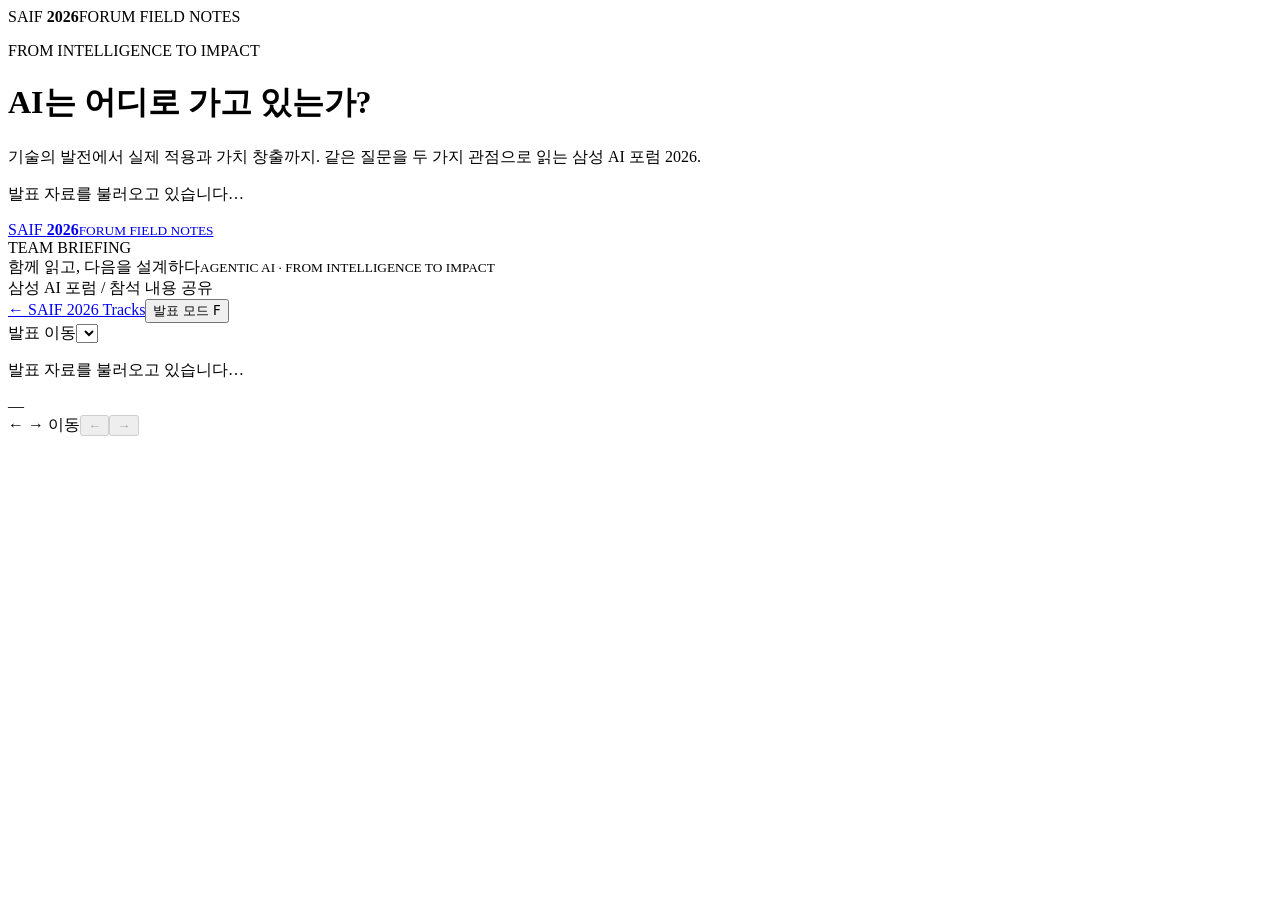
==== static/index.html @ 1b2054f6 "Group Track 1 sessions and refine presentation content" ====
<!doctype html>
<html lang="ko">
<head>
  <meta charset="utf-8">
  <meta name="viewport" content="width=device-width,initial-scale=1">
  <meta name="theme-color" content="#111a30">
  <link rel="icon" href="data:image/svg+xml,%3Csvg xmlns='http://www.w3.org/2000/svg' viewBox='0 0 32 32'%3E%3Crect width='32' height='32' rx='8' fill='%23111a30'/%3E%3Cpath d='M23 10H12v6h9v6H9' fill='none' stroke='%23b5c2ff' stroke-width='3'/%3E%3C/svg%3E">
  <title>SAIF 2026 · 팀 공유 브리핑</title>
  <link rel="stylesheet" href="./static/style.css?v=15">
</head>
<body class="is-home">
<main id="landing" tabindex="-1" aria-labelledby="landingTitle">
  <div class="landing-brand">SAIF <b>2026</b><span>FORUM FIELD NOTES</span></div>
  <div class="landing-intro"><p class="eyebrow">FROM INTELLIGENCE TO IMPACT</p>
    <h1 id="landingTitle">AI는 어디로 가고 있는가?</h1>
    <p class="landing-description">기술의 발전에서 실제 적용과 가치 창출까지. 같은 질문을 두 가지 관점으로 읽는 삼성 AI 포럼 2026.</p>
  </div>
  <div id="trackCards" class="track-cards"><p role="status">발표 자료를 불러오고 있습니다…</p></div>
  <noscript>발표 자료를 보려면 브라우저에서 JavaScript를 활성화해 주세요.</noscript>
</main>
<aside class="sidebar">
  <a class="brand" href="#/" aria-label="SAIF 2026 트랙 선택으로 이동"><span>SAIF <b>2026</b><small>FORUM FIELD NOTES</small></span></a>
  <div class="edition"><span id="trackLabel">TEAM BRIEFING</span><span id="speakerCount"></span></div>
  <nav id="navigation" aria-label="발표자별 목차"></nav>
  <div class="sidebar-bottom"><span class="dot"></span> 함께 읽고, 다음을 설계하다<small>AGENTIC AI · FROM INTELLIGENCE TO IMPACT</small></div>
</aside>
<div class="workspace">
  <header>
    <div class="breadcrumb">삼성 AI 포럼 <span>/</span> 참석 내용 공유</div>
    <div class="toolbar"><a id="homeLink" href="#/">← SAIF 2026 Tracks</a><button id="presentButton" class="primary" aria-pressed="false">발표 모드 <kbd>F</kbd></button></div>
  </header>
  <div class="mobile-nav"><label for="jumpSelect">발표 이동</label><select id="jumpSelect"></select></div>
  <main id="main" tabindex="-1"><div id="slide" aria-live="polite"><p>발표 자료를 불러오고 있습니다…</p></div></main>
  <footer>
    <div class="position"><span id="counter">—</span><span id="speakerName"></span></div>
    <div id="chapterPages" aria-label="현재 발표자의 장표"></div>
    <div class="paging"><span class="keyhint">← → 이동</span><button id="prev" aria-label="이전 슬라이드" disabled>←</button><button id="next" aria-label="다음 슬라이드" disabled>→</button></div>
  </footer>
  <div class="progress" role="progressbar" aria-label="장표 진행" aria-valuemin="1"><div id="progressFill"></div></div>
</div>
<script src="./static/app.js?v=14"></script>
</body>
</html>
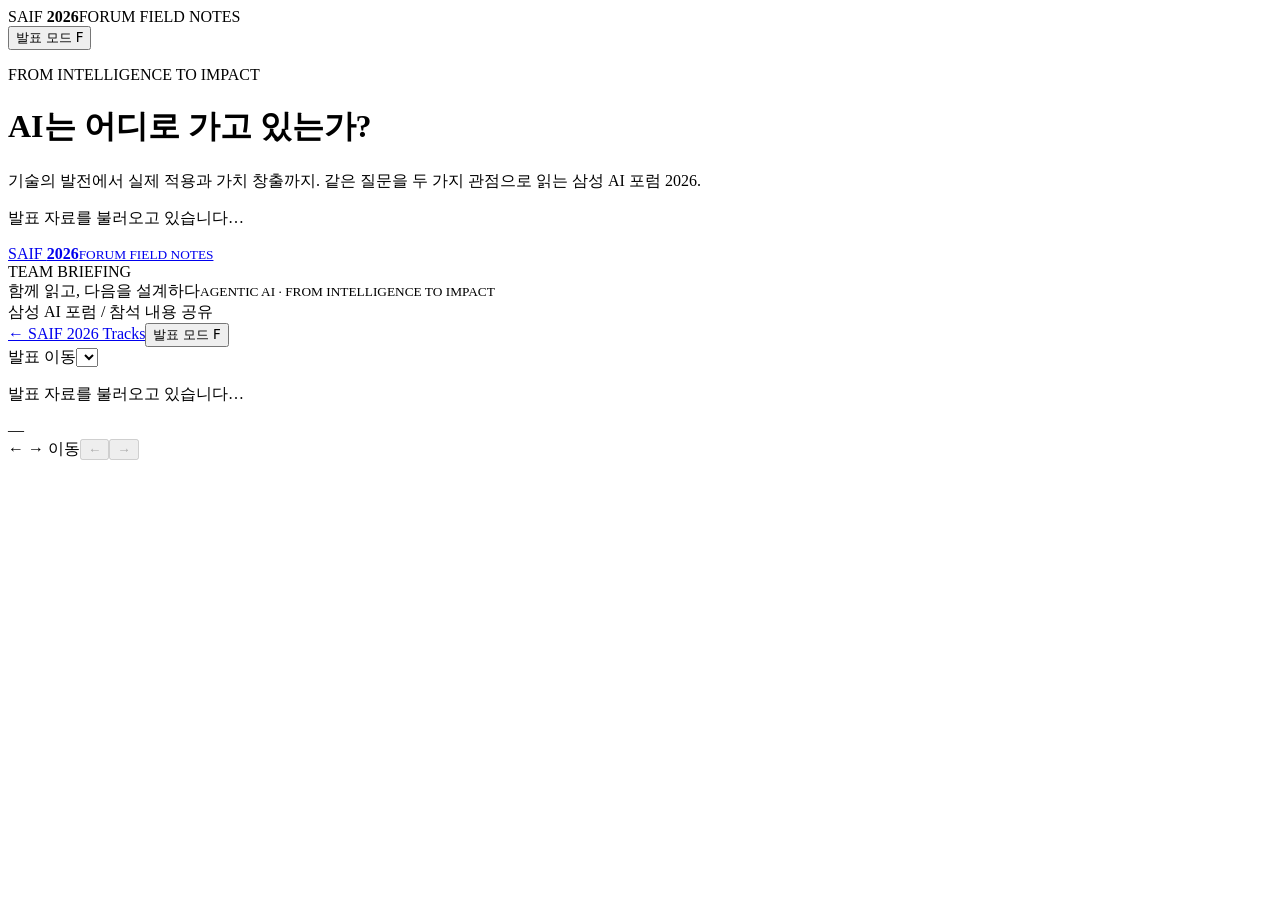
==== commit d30ec9c1: "Restore speaker metadata and enable landing presentation mode" ====
--- a/static/index.html
+++ b/static/index.html
@@ -6,11 +6,11 @@
   <meta name="theme-color" content="#111a30">
   <link rel="icon" href="data:image/svg+xml,%3Csvg xmlns='http://www.w3.org/2000/svg' viewBox='0 0 32 32'%3E%3Crect width='32' height='32' rx='8' fill='%23111a30'/%3E%3Cpath d='M23 10H12v6h9v6H9' fill='none' stroke='%23b5c2ff' stroke-width='3'/%3E%3C/svg%3E">
   <title>SAIF 2026 · 팀 공유 브리핑</title>
-  <link rel="stylesheet" href="./static/style.css?v=15">
+  <link rel="stylesheet" href="./static/style.css?v=16">
 </head>
 <body class="is-home">
 <main id="landing" tabindex="-1" aria-labelledby="landingTitle">
-  <div class="landing-brand">SAIF <b>2026</b><span>FORUM FIELD NOTES</span></div>
+  <div class="landing-toolbar"><div class="landing-brand">SAIF <b>2026</b><span>FORUM FIELD NOTES</span></div><button id="landingPresentButton" class="primary" aria-pressed="false">발표 모드 <kbd>F</kbd></button></div>
   <div class="landing-intro"><p class="eyebrow">FROM INTELLIGENCE TO IMPACT</p>
     <h1 id="landingTitle">AI는 어디로 가고 있는가?</h1>
     <p class="landing-description">기술의 발전에서 실제 적용과 가치 창출까지. 같은 질문을 두 가지 관점으로 읽는 삼성 AI 포럼 2026.</p>
@@ -38,6 +38,6 @@
   </footer>
   <div class="progress" role="progressbar" aria-label="장표 진행" aria-valuemin="1"><div id="progressFill"></div></div>
 </div>
-<script src="./static/app.js?v=14"></script>
+<script src="./static/app.js?v=16"></script>
 </body>
 </html>
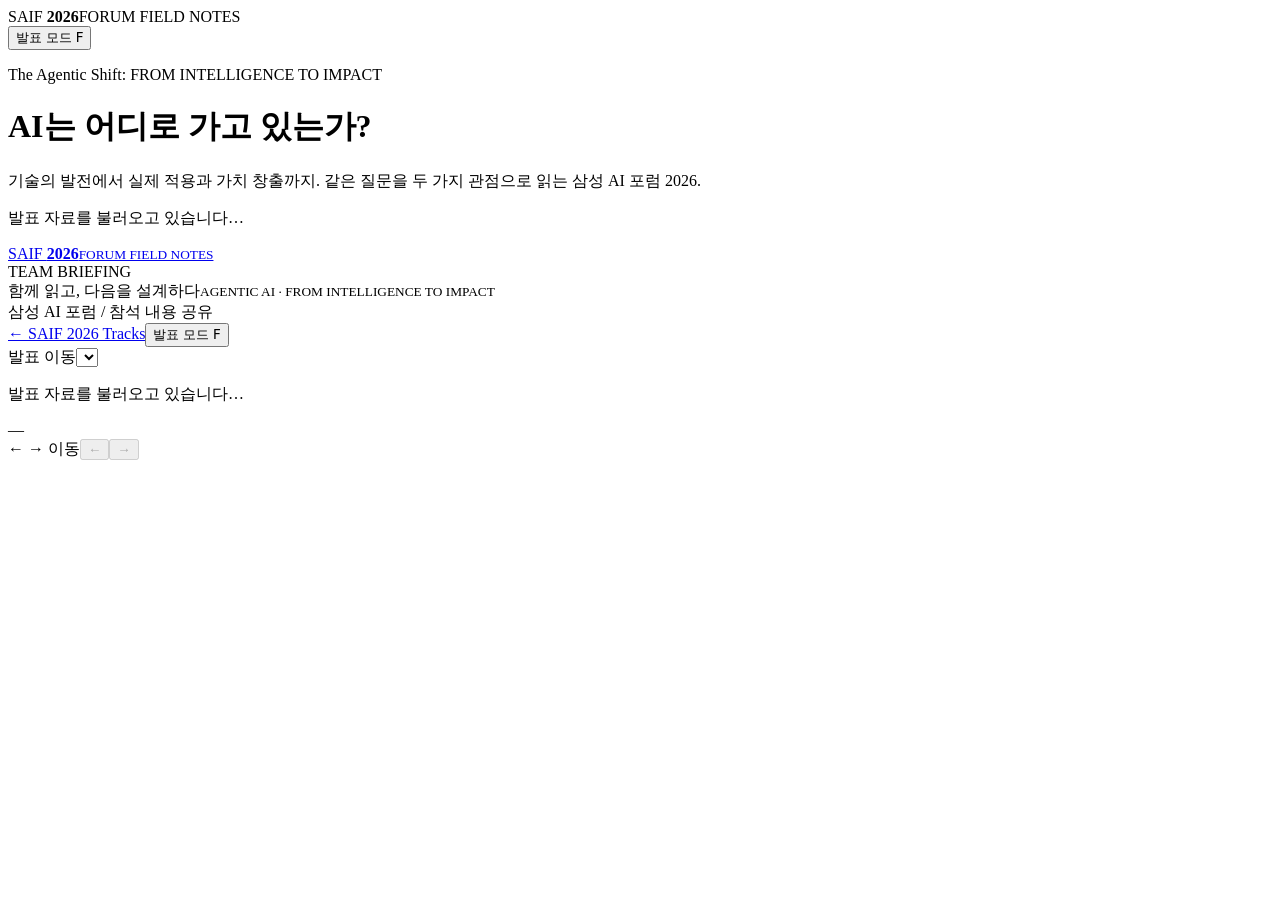
==== commit c59d1195: "Refine world model results and relocate launch scripts" ====
--- a/static/index.html
+++ b/static/index.html
@@ -11,7 +11,7 @@
 <body class="is-home">
 <main id="landing" tabindex="-1" aria-labelledby="landingTitle">
   <div class="landing-toolbar"><div class="landing-brand">SAIF <b>2026</b><span>FORUM FIELD NOTES</span></div><button id="landingPresentButton" class="primary" aria-pressed="false">발표 모드 <kbd>F</kbd></button></div>
-  <div class="landing-intro"><p class="eyebrow">FROM INTELLIGENCE TO IMPACT</p>
+  <div class="landing-intro"><p class="eyebrow">The Agentic Shift: FROM INTELLIGENCE TO IMPACT</p>
     <h1 id="landingTitle">AI는 어디로 가고 있는가?</h1>
     <p class="landing-description">기술의 발전에서 실제 적용과 가치 창출까지. 같은 질문을 두 가지 관점으로 읽는 삼성 AI 포럼 2026.</p>
   </div>
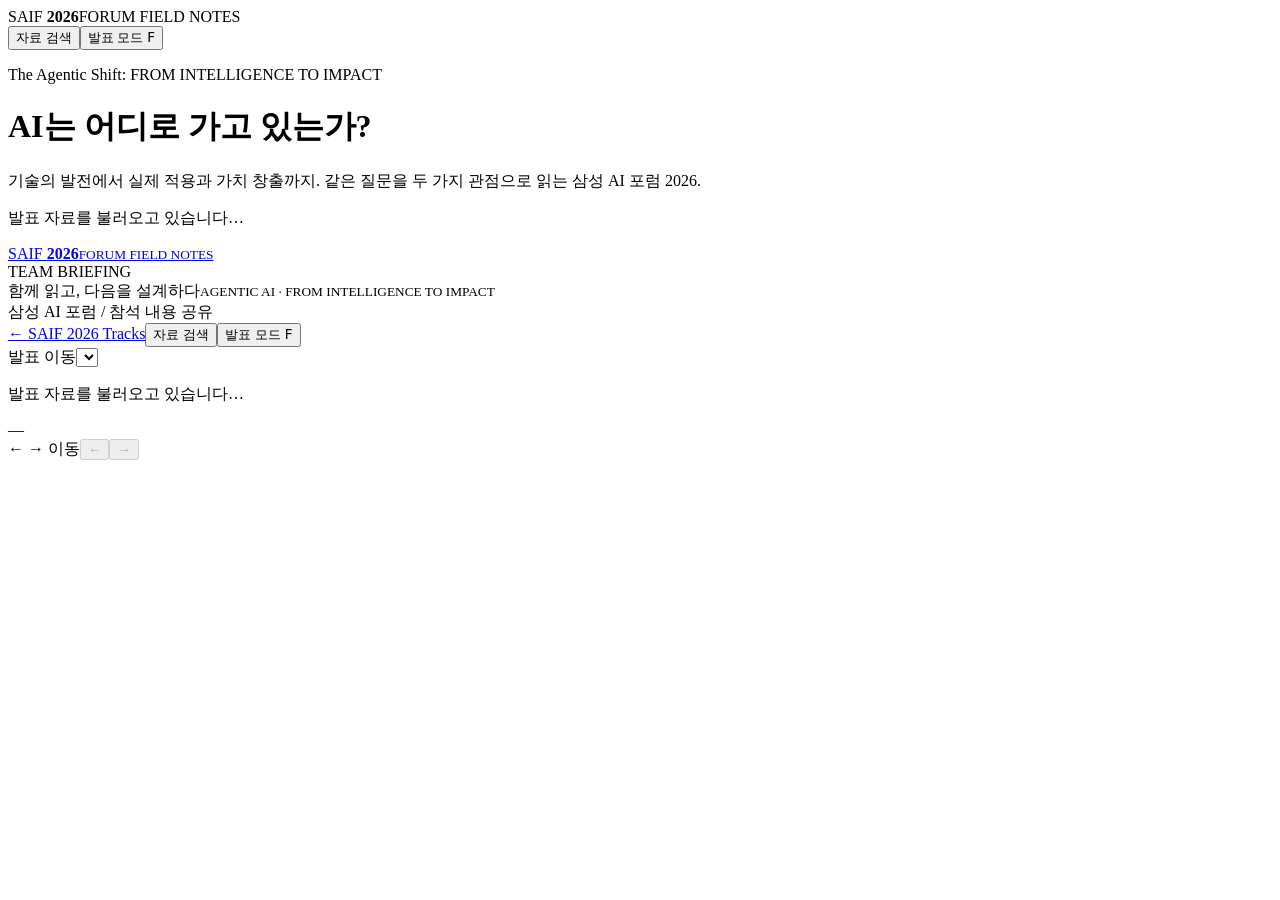
==== commit f3584f88: "Add presentation search and exclude local design documents" ====
--- a/static/index.html
+++ b/static/index.html
@@ -6,11 +6,11 @@
   <meta name="theme-color" content="#111a30">
   <link rel="icon" href="data:image/svg+xml,%3Csvg xmlns='http://www.w3.org/2000/svg' viewBox='0 0 32 32'%3E%3Crect width='32' height='32' rx='8' fill='%23111a30'/%3E%3Cpath d='M23 10H12v6h9v6H9' fill='none' stroke='%23b5c2ff' stroke-width='3'/%3E%3C/svg%3E">
   <title>SAIF 2026 · 팀 공유 브리핑</title>
-  <link rel="stylesheet" href="./static/style.css?v=16">
+  <link rel="stylesheet" href="./static/style.css?v=18">
 </head>
 <body class="is-home">
 <main id="landing" tabindex="-1" aria-labelledby="landingTitle">
-  <div class="landing-toolbar"><div class="landing-brand">SAIF <b>2026</b><span>FORUM FIELD NOTES</span></div><button id="landingPresentButton" class="primary" aria-pressed="false">발표 모드 <kbd>F</kbd></button></div>
+  <div class="landing-toolbar"><div class="landing-brand">SAIF <b>2026</b><span>FORUM FIELD NOTES</span></div><div class="landing-actions"><button type="button" data-open-search aria-haspopup="dialog">자료 검색</button><button id="landingPresentButton" class="primary" aria-pressed="false">발표 모드 <kbd>F</kbd></button></div></div>
   <div class="landing-intro"><p class="eyebrow">The Agentic Shift: FROM INTELLIGENCE TO IMPACT</p>
     <h1 id="landingTitle">AI는 어디로 가고 있는가?</h1>
     <p class="landing-description">기술의 발전에서 실제 적용과 가치 창출까지. 같은 질문을 두 가지 관점으로 읽는 삼성 AI 포럼 2026.</p>
@@ -27,7 +27,7 @@
 <div class="workspace">
   <header>
     <div class="breadcrumb">삼성 AI 포럼 <span>/</span> 참석 내용 공유</div>
-    <div class="toolbar"><a id="homeLink" href="#/">← SAIF 2026 Tracks</a><button id="presentButton" class="primary" aria-pressed="false">발표 모드 <kbd>F</kbd></button></div>
+    <div class="toolbar"><a id="homeLink" href="#/">← SAIF 2026 Tracks</a><button type="button" data-open-search aria-haspopup="dialog">자료 검색</button><button id="presentButton" class="primary" aria-pressed="false">발표 모드 <kbd>F</kbd></button></div>
   </header>
   <div class="mobile-nav"><label for="jumpSelect">발표 이동</label><select id="jumpSelect"></select></div>
   <main id="main" tabindex="-1"><div id="slide" aria-live="polite"><p>발표 자료를 불러오고 있습니다…</p></div></main>
@@ -38,6 +38,14 @@
   </footer>
   <div class="progress" role="progressbar" aria-label="장표 진행" aria-valuemin="1"><div id="progressFill"></div></div>
 </div>
-<script src="./static/app.js?v=16"></script>
+<dialog id="searchDialog" aria-labelledby="searchTitle" aria-describedby="searchHelp">
+  <div class="search-header"><h2 id="searchTitle">발표 자료 검색</h2><button id="closeSearch" type="button" aria-label="검색 닫기">닫기 <kbd>Esc</kbd></button></div>
+  <p id="searchHelp">발표 제목, 발표자, 본문의 단어로 검색하세요. 여러 단어를 입력하면 모두 포함된 슬라이드를 찾습니다.</p>
+  <div class="search-controls"><div class="search-query"><label for="searchInput">검색어</label><input id="searchInput" type="search" placeholder="예: 기억 보존, 월드 모델, 이윤수" autocomplete="off" maxlength="200"></div><div><label for="searchScope">검색 범위</label><select id="searchScope"><option value="all">전체 자료</option><option value="ai-technology">AI Technology</option><option value="ax-innovation">AX Innovation</option></select></div></div>
+  <p id="searchStatus" role="status" aria-live="polite"></p>
+  <ol id="searchResults" aria-label="검색 결과"></ol>
+</dialog>
+<script src="./static/app.js?v=19"></script>
+<script src="./static/search.js?v=1"></script>
 </body>
 </html>
